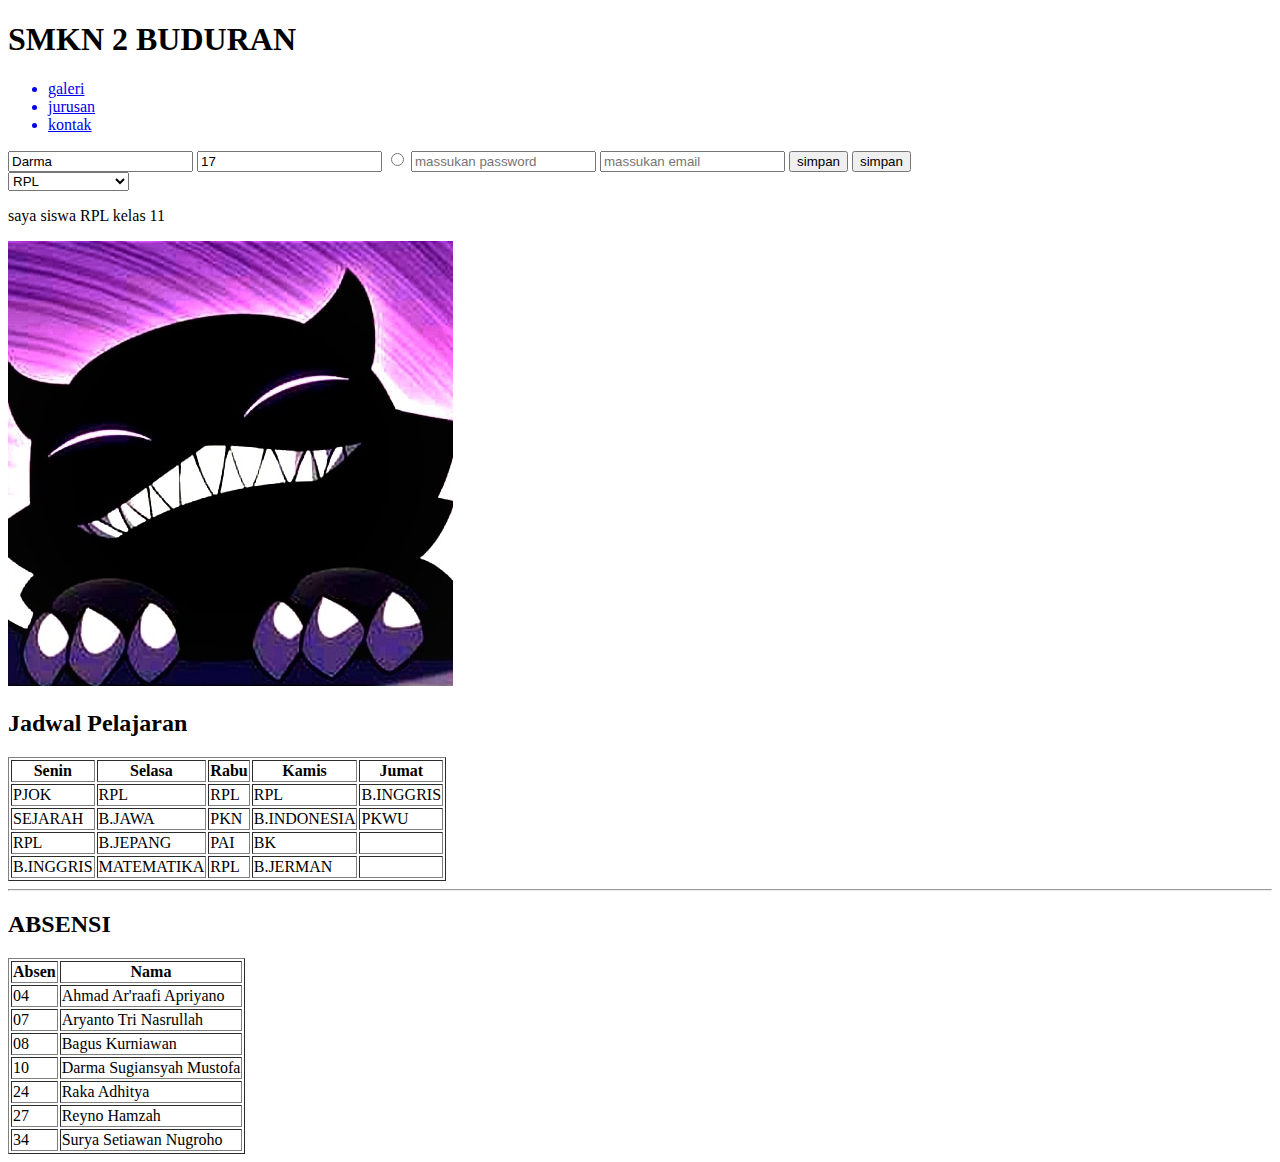
==== 2024-07-24/index.html @ 94944667 "tugas 1" ====
<!DOCTYPE html>
<html lang="en">
<head>
    <meta charset="UTF-8">
    <meta name="viewport" content="width=device-width, initial-scale=1.0">
    <title>Web Sekolah</title>
</head>
<body>
    <h1>SMKN 2 BUDURAN</h1>
    <ul>
        <a href="pages/galeri.html"><li>galeri</li></a>
        <a href="pages/jurusan.html"><li>jurusan</li></a>
        <a href="pages/kontak.html"><li>kontak</li></a>
    </ul>

    <form action="">
        <input type="text" placeholder="massukan nama" value="Darma">
        <input type="number" placeholder="massukan angka" value="17">
        <input type="radio">
        <input type="password" placeholder="massukan password">
        <input type="email" placeholder="massukan email">
        <input type="button" value="simpan">
        <button>simpan</button>
    </form>
    <select name="" id="">
        <option value="">RPL</option>
        <option value="">DKV</option>
        <option value="">LPB</option>
        <option value="">AKUTANSI</option>
        <option value="">MP</option>
        <option value="">BISNIS DIGITAL</option>
    </select>
    <p>saya siswa RPL kelas 11</p>
    <img src="gambar.jpg" alt="">
    <h2>Jadwal Pelajaran</h2>
    <table border="1px">
        <thead>
            <tr>
                <th>Senin</th>
                <th>Selasa</th>
                <th>Rabu</th>
                <th>Kamis</th>
                <th>Jumat</th>
            </tr>
        </thead>
        <tbody>
            <tr>
                <td>PJOK</td>
                <td>RPL</td>
                <td>RPL</td>
                <td>RPL</td>
                <td>B.INGGRIS</td>
            </tr>
            <tr>
                <td>SEJARAH</td>
                <td>B.JAWA</td>
                <td>PKN</td>
                <td>B.INDONESIA</td>
                <td>PKWU</td>
            </tr>
            <tr>
                <td>RPL</td>
                <td>B.JEPANG</td>
                <td>PAI</td>
                <td>BK</td>
                <TD></TD>
            </tr>
            <tr>
                <td>B.INGGRIS</td>
                <td>MATEMATIKA</td>
                <td>RPL</td>
                <td>B.JERMAN</td>
                <TD></TD>
            </tr>
        </tbody>
    </table>
    <hr>
    <h2>ABSENSI</h2>
    <table border="1px">
        <thead>
            <tr>
                <th>Absen</th>
                <th>Nama</th>
            </tr>
        </thead>
        <tbody>
            <tr>
                <td>04</td>
                <td>Ahmad Ar'raafi Apriyano</td>
            </tr>
            <tr>
                <td>07</td>
                <td>Aryanto Tri Nasrullah</td>
            </tr>
            <tr>
                <td>08</td>
                <td>Bagus Kurniawan</td>
            </tr>
            <tr>
                <td>10</td>
                <td>Darma Sugiansyah Mustofa</td>
            </tr>
            <tr>
                <td>24</td>
                <td>Raka Adhitya</td>
            </tr>
            <tr>
                <td>27</td>
                <td>Reyno Hamzah</td>
            </tr>
            <tr>
                <td>34</td>
                <td>Surya Setiawan Nugroho</td>
            </tr>
        </tbody>
    </table>
</body>
</html>
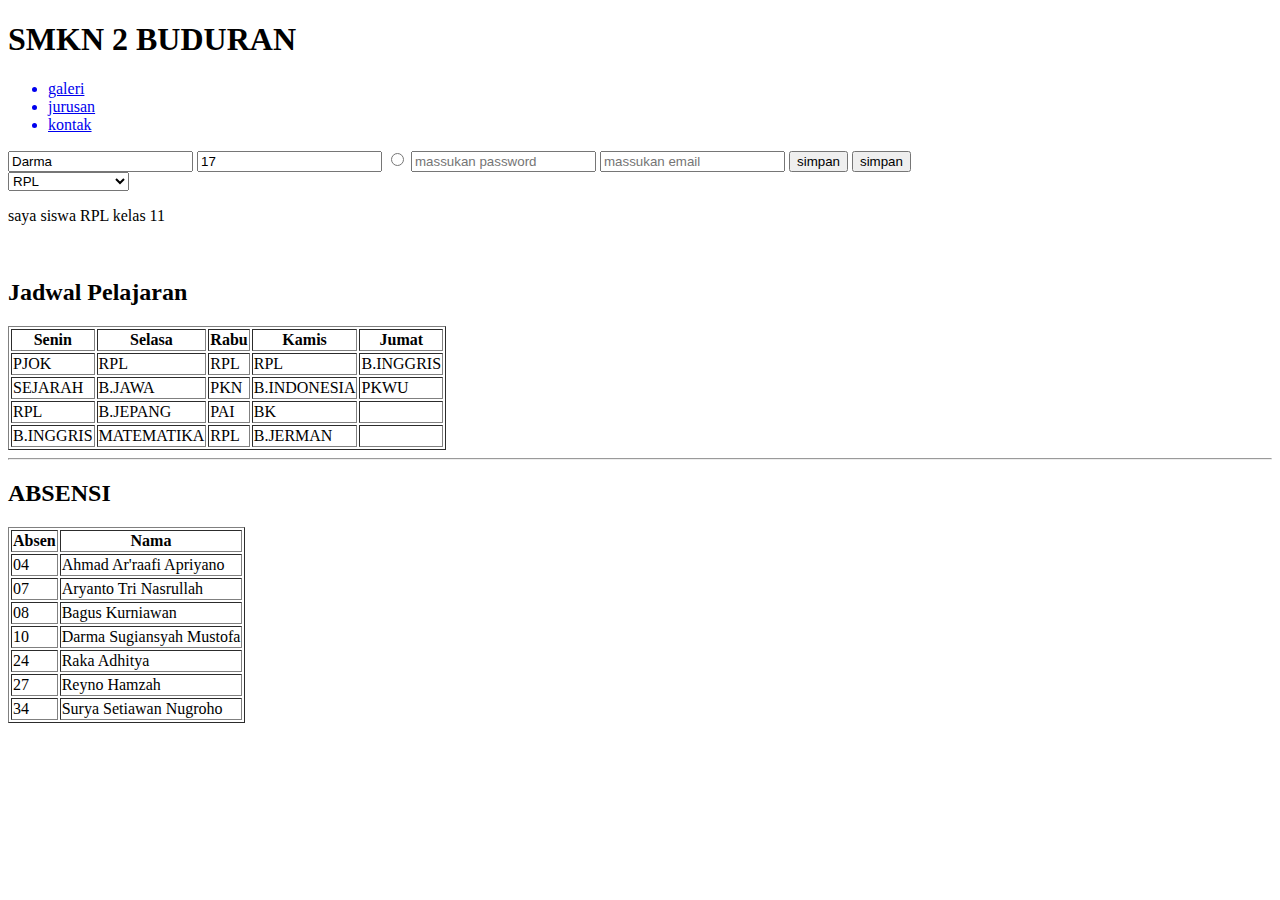
==== commit 8cb105df: "tugas 2" ====
--- a/2024-07-24/index.html
+++ b/2024-07-24/index.html
@@ -1,118 +1,118 @@
 <!DOCTYPE html>
 <html lang="en">
-<head>
-    <meta charset="UTF-8">
-    <meta name="viewport" content="width=device-width, initial-scale=1.0">
+  <head>
+    <meta charset="UTF-8" />
+    <meta name="viewport" content="width=device-width, initial-scale=1.0" />
     <title>Web Sekolah</title>
-</head>
-<body>
+  </head>
+  <body>
     <h1>SMKN 2 BUDURAN</h1>
     <ul>
-        <a href="pages/galeri.html"><li>galeri</li></a>
-        <a href="pages/jurusan.html"><li>jurusan</li></a>
-        <a href="pages/kontak.html"><li>kontak</li></a>
+      <a href="pages/galeri.html"><li>galeri</li></a>
+      <a href="pages/jurusan.html"><li>jurusan</li></a>
+      <a href="pages/kontak.html"><li>kontak</li></a>
     </ul>
 
     <form action="">
-        <input type="text" placeholder="massukan nama" value="Darma">
-        <input type="number" placeholder="massukan angka" value="17">
-        <input type="radio">
-        <input type="password" placeholder="massukan password">
-        <input type="email" placeholder="massukan email">
-        <input type="button" value="simpan">
-        <button>simpan</button>
+      <input type="text" placeholder="massukan nama" value="Darma" />
+      <input type="number" placeholder="massukan angka" value="17" />
+      <input type="radio" />
+      <input type="password" placeholder="massukan password" />
+      <input type="email" placeholder="massukan email" />
+      <input type="button" value="simpan" />
+      <button>simpan</button>
     </form>
     <select name="" id="">
-        <option value="">RPL</option>
-        <option value="">DKV</option>
-        <option value="">LPB</option>
-        <option value="">AKUTANSI</option>
-        <option value="">MP</option>
-        <option value="">BISNIS DIGITAL</option>
+      <option value="">RPL</option>
+      <option value="">DKV</option>
+      <option value="">LPB</option>
+      <option value="">AKUTANSI</option>
+      <option value="">MP</option>
+      <option value="">BISNIS DIGITAL</option>
     </select>
     <p>saya siswa RPL kelas 11</p>
-    <img src="gambar.jpg" alt="">
+    <img src="gambar.jpg" alt="" />
     <h2>Jadwal Pelajaran</h2>
     <table border="1px">
-        <thead>
-            <tr>
-                <th>Senin</th>
-                <th>Selasa</th>
-                <th>Rabu</th>
-                <th>Kamis</th>
-                <th>Jumat</th>
-            </tr>
-        </thead>
-        <tbody>
-            <tr>
-                <td>PJOK</td>
-                <td>RPL</td>
-                <td>RPL</td>
-                <td>RPL</td>
-                <td>B.INGGRIS</td>
-            </tr>
-            <tr>
-                <td>SEJARAH</td>
-                <td>B.JAWA</td>
-                <td>PKN</td>
-                <td>B.INDONESIA</td>
-                <td>PKWU</td>
-            </tr>
-            <tr>
-                <td>RPL</td>
-                <td>B.JEPANG</td>
-                <td>PAI</td>
-                <td>BK</td>
-                <TD></TD>
-            </tr>
-            <tr>
-                <td>B.INGGRIS</td>
-                <td>MATEMATIKA</td>
-                <td>RPL</td>
-                <td>B.JERMAN</td>
-                <TD></TD>
-            </tr>
-        </tbody>
+      <thead>
+        <tr>
+          <th>Senin</th>
+          <th>Selasa</th>
+          <th>Rabu</th>
+          <th>Kamis</th>
+          <th>Jumat</th>
+        </tr>
+      </thead>
+      <tbody>
+        <tr>
+          <td>PJOK</td>
+          <td>RPL</td>
+          <td>RPL</td>
+          <td>RPL</td>
+          <td>B.INGGRIS</td>
+        </tr>
+        <tr>
+          <td>SEJARAH</td>
+          <td>B.JAWA</td>
+          <td>PKN</td>
+          <td>B.INDONESIA</td>
+          <td>PKWU</td>
+        </tr>
+        <tr>
+          <td>RPL</td>
+          <td>B.JEPANG</td>
+          <td>PAI</td>
+          <td>BK</td>
+          <td></td>
+        </tr>
+        <tr>
+          <td>B.INGGRIS</td>
+          <td>MATEMATIKA</td>
+          <td>RPL</td>
+          <td>B.JERMAN</td>
+          <td></td>
+        </tr>
+      </tbody>
     </table>
-    <hr>
+    <hr />
     <h2>ABSENSI</h2>
     <table border="1px">
-        <thead>
-            <tr>
-                <th>Absen</th>
-                <th>Nama</th>
-            </tr>
-        </thead>
-        <tbody>
-            <tr>
-                <td>04</td>
-                <td>Ahmad Ar'raafi Apriyano</td>
-            </tr>
-            <tr>
-                <td>07</td>
-                <td>Aryanto Tri Nasrullah</td>
-            </tr>
-            <tr>
-                <td>08</td>
-                <td>Bagus Kurniawan</td>
-            </tr>
-            <tr>
-                <td>10</td>
-                <td>Darma Sugiansyah Mustofa</td>
-            </tr>
-            <tr>
-                <td>24</td>
-                <td>Raka Adhitya</td>
-            </tr>
-            <tr>
-                <td>27</td>
-                <td>Reyno Hamzah</td>
-            </tr>
-            <tr>
-                <td>34</td>
-                <td>Surya Setiawan Nugroho</td>
-            </tr>
-        </tbody>
+      <thead>
+        <tr>
+          <th>Absen</th>
+          <th>Nama</th>
+        </tr>
+      </thead>
+      <tbody>
+        <tr>
+          <td>04</td>
+          <td>Ahmad Ar'raafi Apriyano</td>
+        </tr>
+        <tr>
+          <td>07</td>
+          <td>Aryanto Tri Nasrullah</td>
+        </tr>
+        <tr>
+          <td>08</td>
+          <td>Bagus Kurniawan</td>
+        </tr>
+        <tr>
+          <td>10</td>
+          <td>Darma Sugiansyah Mustofa</td>
+        </tr>
+        <tr>
+          <td>24</td>
+          <td>Raka Adhitya</td>
+        </tr>
+        <tr>
+          <td>27</td>
+          <td>Reyno Hamzah</td>
+        </tr>
+        <tr>
+          <td>34</td>
+          <td>Surya Setiawan Nugroho</td>
+        </tr>
+      </tbody>
     </table>
-</body>
-</html>+  </body>
+</html>
